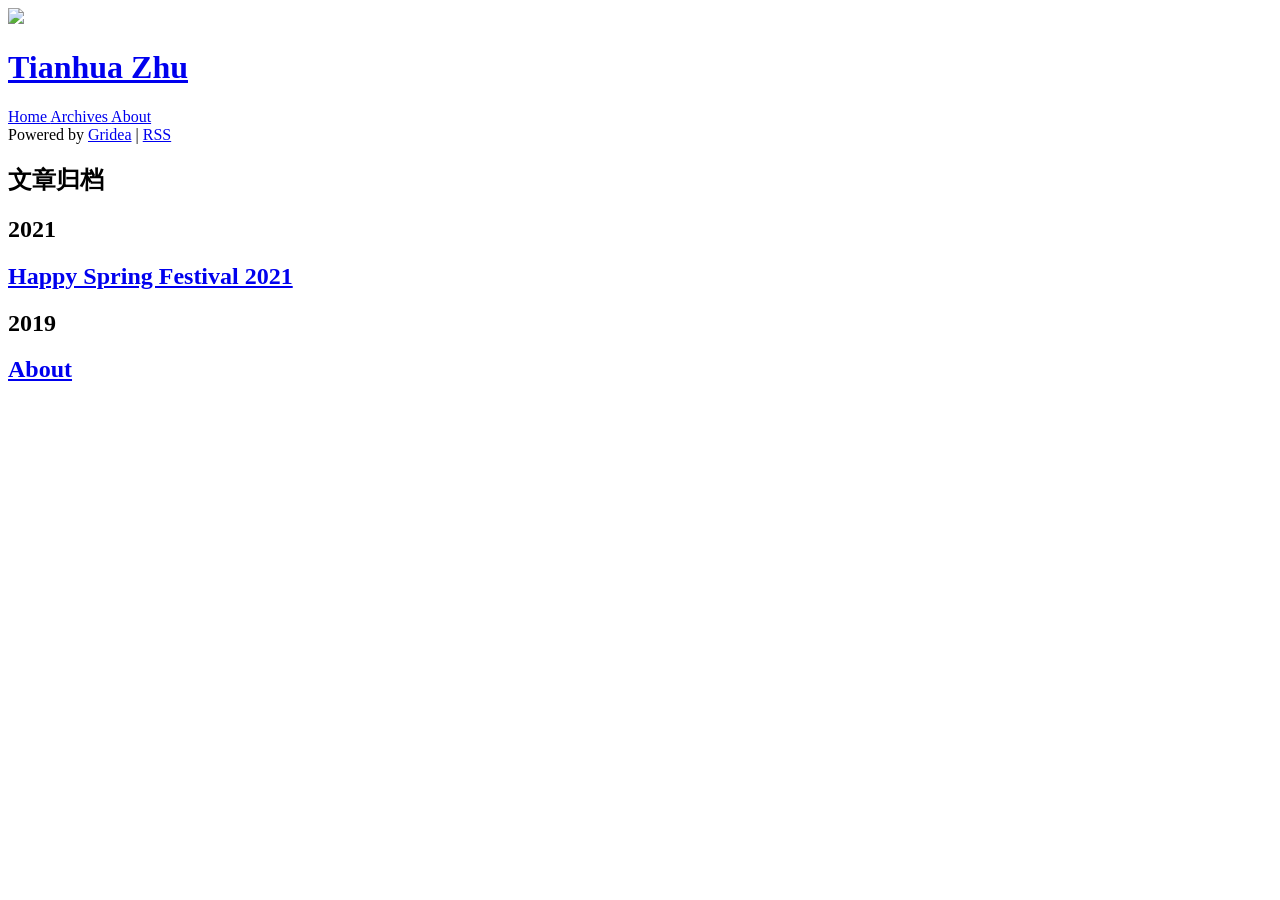
==== archives/index.html @ 21f1abca "update from gridea: 2021-05-30 07:29:59" ====
<!DOCTYPE html>
<html>
  <head>
    <meta charset="utf-8" >

<title>文章归档 | Tianhua Zhu</title>

<meta name="viewport" content="width=device-width, initial-scale=1, maximum-scale=1, user-scalable=no">

<link rel="stylesheet" href="https://use.fontawesome.com/releases/v5.7.2/css/all.css" integrity="sha384-fnmOCqbTlWIlj8LyTjo7mOUStjsKC4pOpQbqyi7RrhN7udi9RwhKkMHpvLbHG9Sr" crossorigin="anonymous">
<link rel="shortcut icon" href="https://zhu.tianhua.me/favicon.ico?v=1622330895900">
<link rel="stylesheet" href="https://zhu.tianhua.me/styles/main.css">



<link rel="stylesheet" href="https://unpkg.com/aos@next/dist/aos.css" />
<script src="https://cdn.jsdelivr.net/npm/vue/dist/vue.js"></script>



    <meta name="description" content="">
  </head>
  <body>
    <div id="app" class="main">

      <div class="sidebar" :class="{ 'full-height': menuVisible }">
  <div class="top-container" data-aos="fade-right">
    <div class="top-header-container">
      <a class="site-title-container" href="https://zhu.tianhua.me">
        <img src="https://zhu.tianhua.me/images/avatar.png?v=1622330895900" class="site-logo">
        <h1 class="site-title">Tianhua Zhu</h1>
      </a>
      <div class="menu-btn" @click="menuVisible = !menuVisible">
        <div class="line"></div>
      </div>
    </div>
    <div>
      
        
          <a href="/" class="site-nav">
            Home
          </a>
        
      
        
          <a href="/archives" class="site-nav">
            Archives
          </a>
        
      
        
          <a href="/post/about" class="site-nav">
            About
          </a>
        
      
    </div>
  </div>
  <div class="bottom-container" data-aos="flip-up" data-aos-offset="0">
    <div class="social-container">
      
        
      
        
      
        
      
        
      
        
      
    </div>
    <div class="site-description">
      
    </div>
    <div class="site-footer">
      Powered by <a href="https://github.com/getgridea/gridea" target="_blank">Gridea</a> | <a class="rss" href="https://zhu.tianhua.me/atom.xml" target="_blank">RSS</a>
    </div>
  </div>
</div>


      <div class="main-container">
        <div class="content-container" data-aos="fade-up">
          

          <h2 class="archives-title">文章归档</h2>
          <div class="archives-container">
            
              <h2 class="year" data-aos="fade-in" data-aos-delay="500">2021</h2>
              
                
                  <article class="post">
                    <a href="https://zhu.tianhua.me/post/spring-2021/">
                      <h2 class="post-title">
                        Happy Spring Festival 2021
                      </h2>
                    </a>
                  </article>
                
              
                
              
            
              <h2 class="year" data-aos="fade-in" data-aos-delay="500">2019</h2>
              
                
              
                
                  <article class="post">
                    <a href="https://zhu.tianhua.me/post/about/">
                      <h2 class="post-title">
                        About
                      </h2>
                    </a>
                  </article>
                
              
            
          </div>

          <div class="pagination-container">
  
  
</div>

        </div>
      </div>
    </div>

    <script src="https://unpkg.com/aos@next/dist/aos.js"></script>
<script type="application/javascript">

AOS.init();

var app = new Vue({
  el: '#app',
  data: {
    menuVisible: false,
  },
})

</script>






  </body>
</html>
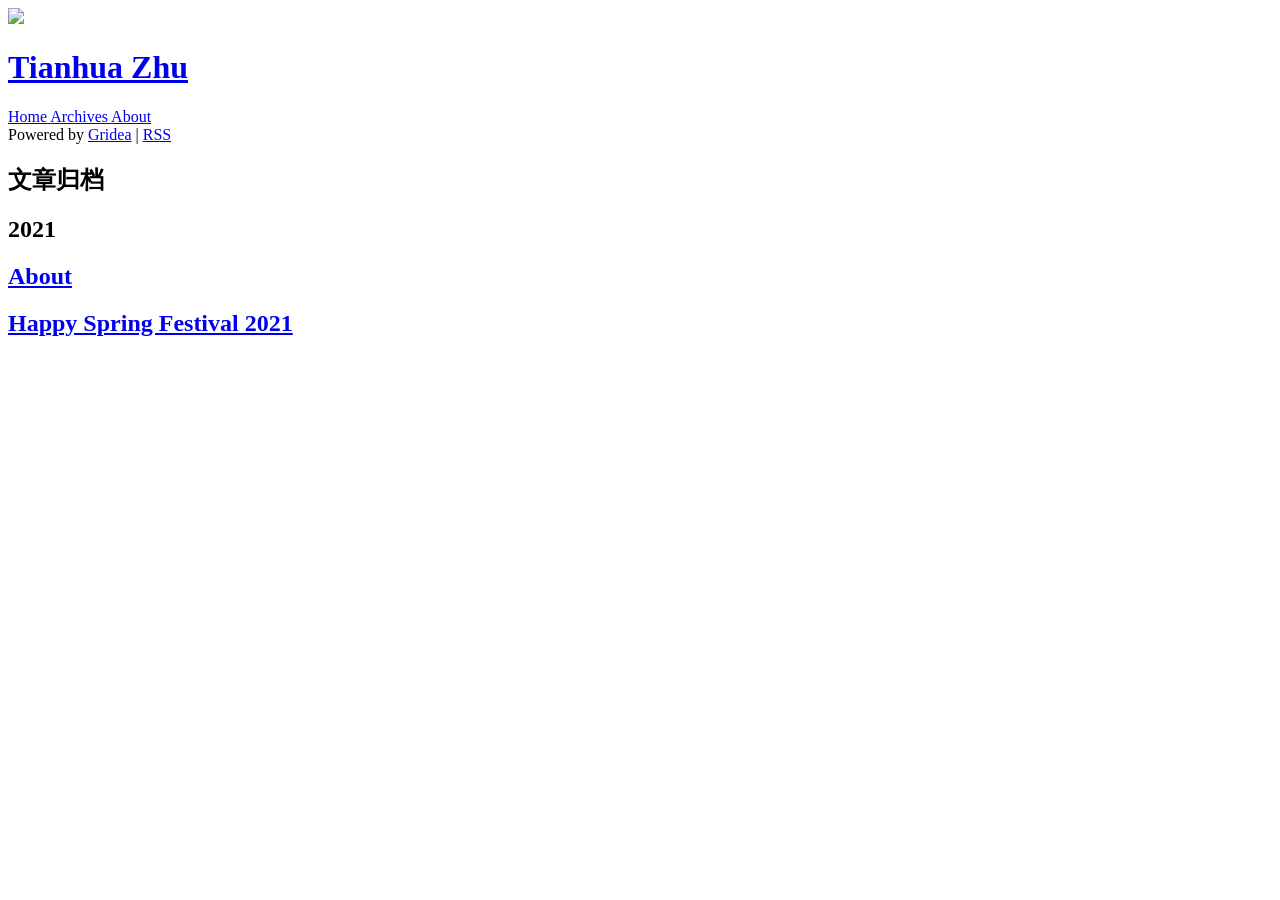
==== commit cf7da29a: "update from gridea: 2021-05-30 07:46:38" ====
--- a/archives/index.html
+++ b/archives/index.html
@@ -8,7 +8,7 @@
 <meta name="viewport" content="width=device-width, initial-scale=1, maximum-scale=1, user-scalable=no">
 
 <link rel="stylesheet" href="https://use.fontawesome.com/releases/v5.7.2/css/all.css" integrity="sha384-fnmOCqbTlWIlj8LyTjo7mOUStjsKC4pOpQbqyi7RrhN7udi9RwhKkMHpvLbHG9Sr" crossorigin="anonymous">
-<link rel="shortcut icon" href="https://zhu.tianhua.me/favicon.ico?v=1622330895900">
+<link rel="shortcut icon" href="https://zhu.tianhua.me/favicon.ico?v=1622331993402">
 <link rel="stylesheet" href="https://zhu.tianhua.me/styles/main.css">
 
 
@@ -27,7 +27,7 @@
   <div class="top-container" data-aos="fade-right">
     <div class="top-header-container">
       <a class="site-title-container" href="https://zhu.tianhua.me">
-        <img src="https://zhu.tianhua.me/images/avatar.png?v=1622330895900" class="site-logo">
+        <img src="https://zhu.tianhua.me/images/avatar.png?v=1622331993402" class="site-logo">
         <h1 class="site-title">Tianhua Zhu</h1>
       </a>
       <div class="menu-btn" @click="menuVisible = !menuVisible">
@@ -91,26 +91,19 @@
               
                 
                   <article class="post">
-                    <a href="https://zhu.tianhua.me/post/spring-2021/">
+                    <a href="https://zhu.tianhua.me/post/about/">
                       <h2 class="post-title">
-                        Happy Spring Festival 2021
+                        About
                       </h2>
                     </a>
                   </article>
                 
               
                 
-              
-            
-              <h2 class="year" data-aos="fade-in" data-aos-delay="500">2019</h2>
-              
-                
-              
-                
                   <article class="post">
-                    <a href="https://zhu.tianhua.me/post/about/">
+                    <a href="https://zhu.tianhua.me/post/spring-2021/">
                       <h2 class="post-title">
-                        About
+                        Happy Spring Festival 2021
                       </h2>
                     </a>
                   </article>
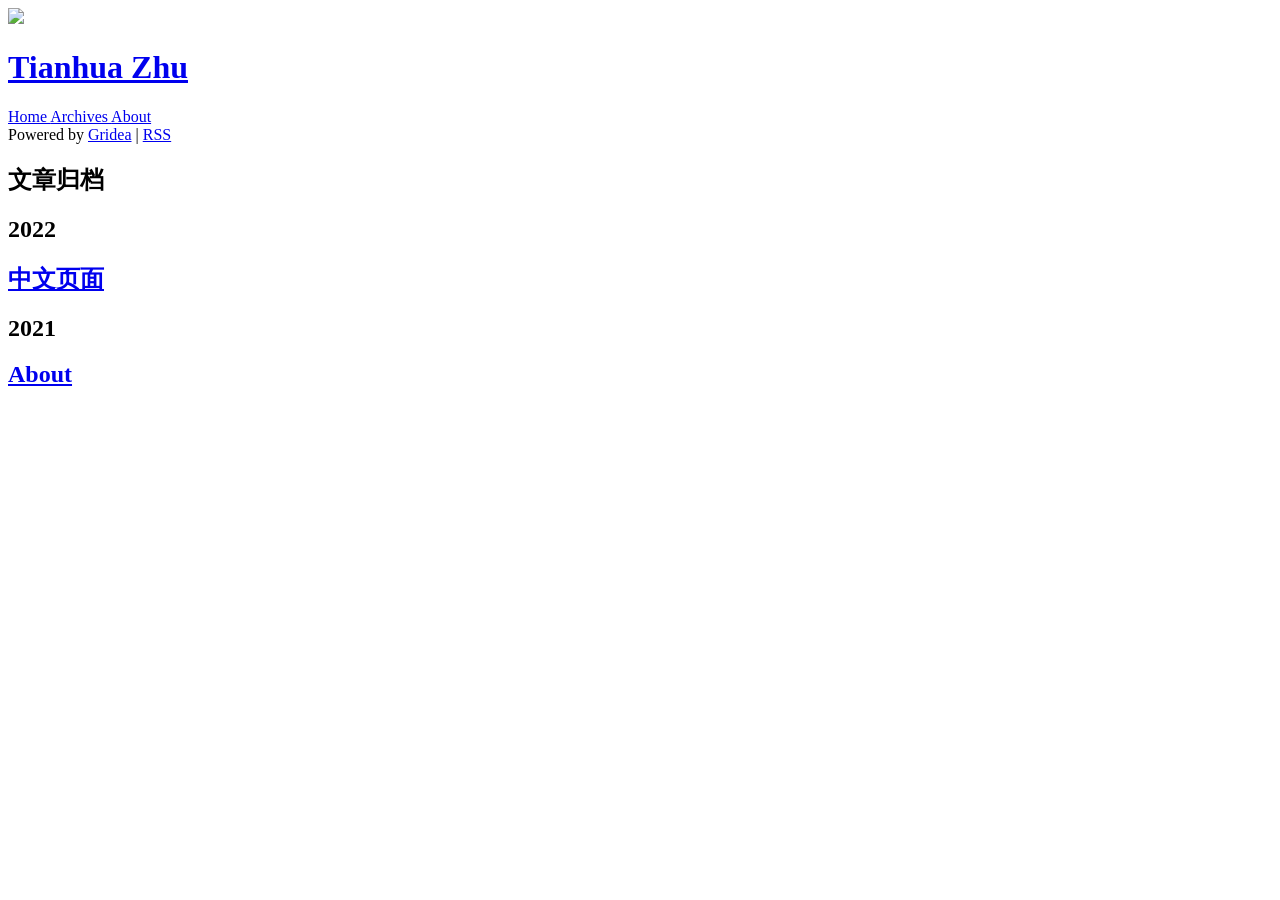
==== commit 46477d24: "update from gridea: 2023-09-14 08:38:13" ====
--- a/archives/index.html
+++ b/archives/index.html
@@ -8,7 +8,7 @@
 <meta name="viewport" content="width=device-width, initial-scale=1, maximum-scale=1, user-scalable=no">
 
 <link rel="stylesheet" href="https://use.fontawesome.com/releases/v5.7.2/css/all.css" integrity="sha384-fnmOCqbTlWIlj8LyTjo7mOUStjsKC4pOpQbqyi7RrhN7udi9RwhKkMHpvLbHG9Sr" crossorigin="anonymous">
-<link rel="shortcut icon" href="https://zhu.tianhua.me/favicon.ico?v=1622331993402">
+<link rel="shortcut icon" href="https://zhu.tianhua.me/favicon.ico?v=1694651890556">
 <link rel="stylesheet" href="https://zhu.tianhua.me/styles/main.css">
 
 
@@ -27,7 +27,7 @@
   <div class="top-container" data-aos="fade-right">
     <div class="top-header-container">
       <a class="site-title-container" href="https://zhu.tianhua.me">
-        <img src="https://zhu.tianhua.me/images/avatar.png?v=1622331993402" class="site-logo">
+        <img src="https://zhu.tianhua.me/images/avatar.png?v=1694651890556" class="site-logo">
         <h1 class="site-title">Tianhua Zhu</h1>
       </a>
       <div class="menu-btn" @click="menuVisible = !menuVisible">
@@ -87,23 +87,30 @@
           <h2 class="archives-title">文章归档</h2>
           <div class="archives-container">
             
+              <h2 class="year" data-aos="fade-in" data-aos-delay="500">2022</h2>
+              
+                
+                  <article class="post">
+                    <a href="https://zhu.tianhua.me/post/zhong-wen-ye-mian/">
+                      <h2 class="post-title">
+                        中文页面
+                      </h2>
+                    </a>
+                  </article>
+                
+              
+                
+              
+            
               <h2 class="year" data-aos="fade-in" data-aos-delay="500">2021</h2>
+              
+                
               
                 
                   <article class="post">
                     <a href="https://zhu.tianhua.me/post/about/">
                       <h2 class="post-title">
                         About
-                      </h2>
-                    </a>
-                  </article>
-                
-              
-                
-                  <article class="post">
-                    <a href="https://zhu.tianhua.me/post/spring-2021/">
-                      <h2 class="post-title">
-                        Happy Spring Festival 2021
                       </h2>
                     </a>
                   </article>
